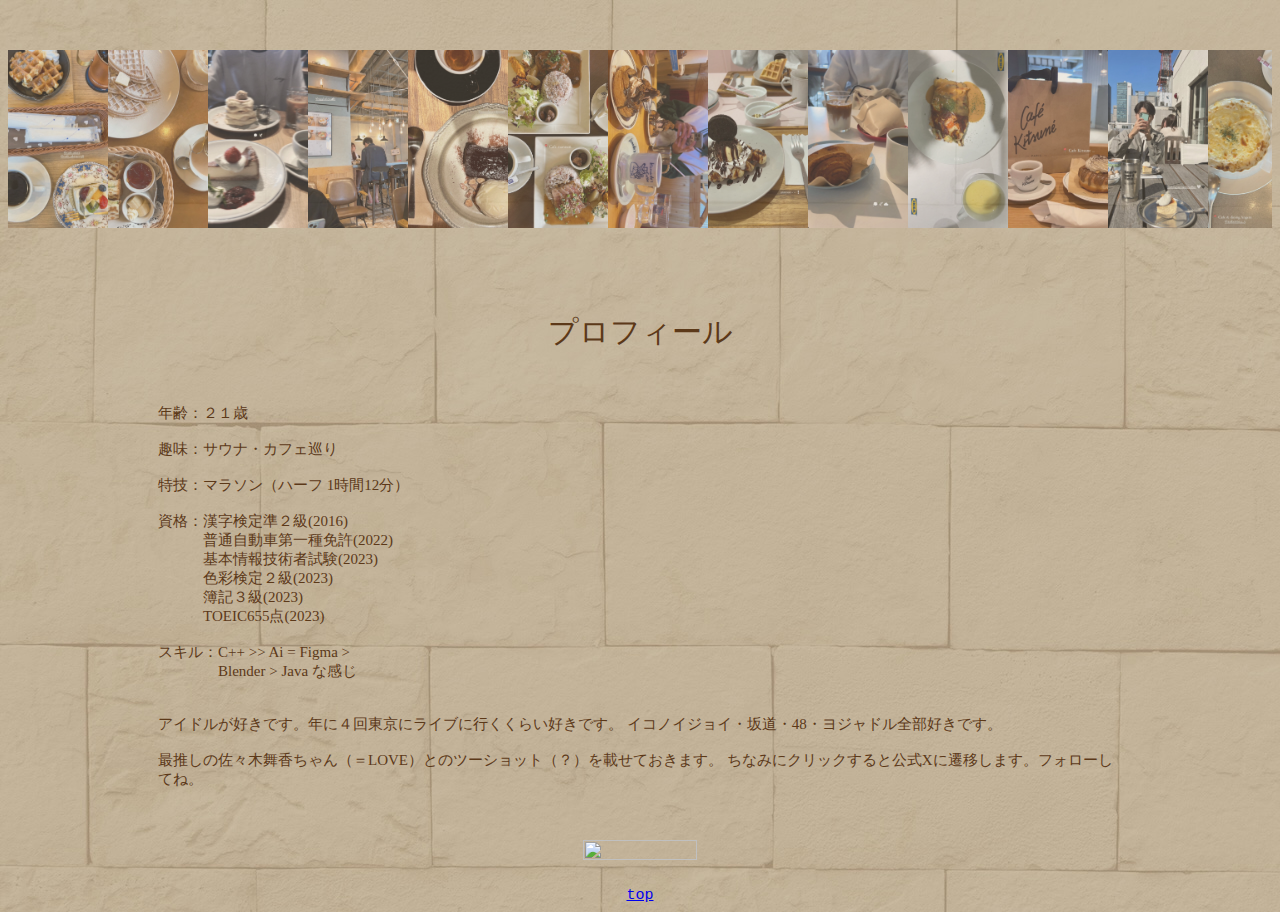
==== aboutme.html @ 4d675324 "Add files via upload" ====
<!DOCTYPE html>
<html lang="ja">

<head>
    <meta charset="UTF-8">
    <meta http-equiv="X-UA-Compatible" content="IE=edge">
    <meta name="viewport" content="width=device-width, initial-scale=1.0">
    <title>Document</title>
    <link rel="stylesheet" href="css/style.css">
</head>

<body>
    <div class="slide-container">
        <div class="slide-wrapper">
            <img class="slide" src="image/cafe/cafe01.jpg">
            <img class="slide" src="image/cafe/cafe02.jpg">
            <img class="slide" src="image/cafe/cafe03.jpg">
            <img class="slide" src="image/cafe/cafe04.jpg">
            <img class="slide" src="image/cafe/cafe05.jpg">
            <img class="slide" src="image/cafe/cafe06.jpg">
            <img class="slide" src="image/cafe/cafe07.jpg">
            <img class="slide" src="image/cafe/cafe08.jpg">
            <img class="slide" src="image/cafe/cafe09.jpg">
            <img class="slide" src="image/cafe/cafe10.jpg">
            <img class="slide" src="image/cafe/cafe11.jpg">
            <img class="slide" src="image/cafe/cafe12.jpg">
            <img class="slide" src="image/cafe/cafe13.jpg">
            <img class="slide" src="image/cafe/cafe14.jpg">
            <img class="slide" src="image/cafe/cafe15.jpg">
            <img class="slide" src="image/cafe/cafe17.jpg">
        </div>
    </div>
    <div class="hiragino">
        <div class="size_text"><br>プロフィール</div>
        <br><br><br>
        <div class="size_text3">
            年齢：２１歳<br><br>
            趣味：サウナ・カフェ巡り<br><br>
            特技：マラソン（ハーフ 1時間12分）<br><br>
            資格：漢字検定準２級(2016)<br>
            　　　普通自動車第一種免許(2022)<br>
            　　　基本情報技術者試験(2023)<br>
            　　　色彩検定２級(2023)<br>
            　　　簿記３級(2023)<br>
            　　　TOEIC655点(2023)<br><br>
            スキル：C++ >> Ai = Figma ><br>
            　　　　Blender > Java な感じ<br><br><br>
            アイドルが好きです。年に４回東京にライブに行くくらい好きです。
            イコノイジョイ・坂道・48・ヨジャドル全部好きです。<br><br>
            最推しの佐々木舞香ちゃん（＝LOVE）とのツーショット（？）を載せておきます。
            ちなみにクリックすると公式Xに遷移します。フォローしてね。
            <br><br><br>
        </div>

        <div>
            <a href="https://twitter.com/sasaki_maika">
                <img src="舞香ち.jpg" width="30%" height="30%">
            </a>
            <div class="aboutme">
                <a href="index.html"><br>top</a>
            </div>
        </div>
    </div>
</body>

</html>
---- css/style.css ----
@charset "utf-8";

img {
    opacity: 1.0;
}

body {
    background: url("shiro.jpeg");
}

.textArea {
    overflow: hidden;
    font-family: "Courier New";
    font-size: 30px;
    letter-spacing: 2px;
    padding: 180px;
}

.textArea video {
    display: inline-block;
    width: 100%;
    position: absolute;
    left: 0;
    top: -50%;
    pointer-events: none;
    background-color: white;
    transform: scale(-1, -1);
    mix-blend-mode: screen;
    animation: opacity 0.2s both;
    animation-delay: 5s;
}

.textArea .text {
    filter: blur(10px);
    opacity: 0;
    animation: blur 5s both;
}

.is-act .text {
    animation: blur 5s both;
}

.is-act .textArea video {
    mix-blend-mode: screen;
    animation: opacity 0.2s both;
    animation-delay: 5s;
}

@keyframes blur {
    0% {
        opacity: 0;
        filter: blur(10px);
    }

    100% {
        opacity: 1;
        filter: blur(0);
    }
}

@keyframes opacity {
    100% {
        opacity: 0;
    }
}

div {
    color: #5c3919;
    text-align: center;
    font-size: 40px;
}

.font-main {
    padding: 2px;
}

#btn1 {
    margin-bottom: 4px;
}

.title {
    font-family: "Courier New";
    font-size: 30px;
    height: 0px;
    line-height: 700px;
    letter-spacing: 2px;
}


.shadow_test {
    filter: drop-shadow(2px 2px 2px rgba(50, 50, 50, 0.8));
}

.portfolio {
    text-align: left;
    position: fixed;
    padding: 0px 0;
}

.atcoder {
    text-align: left;
    position: fixed;
    padding: 0px 0;
}

.instagram {
    text-align: left;
    position: fixed;
    padding: 0px 0;
}

.twitter {
    text-align: left;
    position: fixed;
    padding: 0px 3px;
}

.aboutme {
    font-family: "Courier New";
    font-size: 15px;
    padding: 0px;
}

.hiyoko {
    position: absolute;
    top: 100px;
    left: 80%;
}

.profile01 {
    font-family: "ヒラギノ角ゴ ProN W6";
    font-size: 15px;
    text-align: center;
    padding: 300px 0;
}

.size_text {
    font-size: 30px;
}

.size_text3 {
    text-align: left;
    font-size: 15px;
    padding: 0 150px;
}

.size_text2 {
    text-align: left;
    font-size: 12px;
    font-family: "ヒラギノ角ゴ ProN W6";
}

.hiragino {
    font-size: 15px;
    font-family: "ヒラギノ角ゴ ProN W6";
}

ul {
    list-style-type: none;
}

ol {
    list-style-type: none;
}

.slide-container {
    opacity: 0.7;
    width: 100%;
    margin: 50px auto;
    display: flex;
    align-items: center;
    overflow: hidden;
}

.slide-wrapper {
    display: flex;
    animation: slide-flow 40s infinite linear 1s both;
}

.slide {
    width: 100px;
    object-fit: cover;
    border: 1px;
}

@keyframes slide-flow {
    0% {
        transform: translateX(0);
    }

    100% {
        transform: translateX(-100%);
    }
}
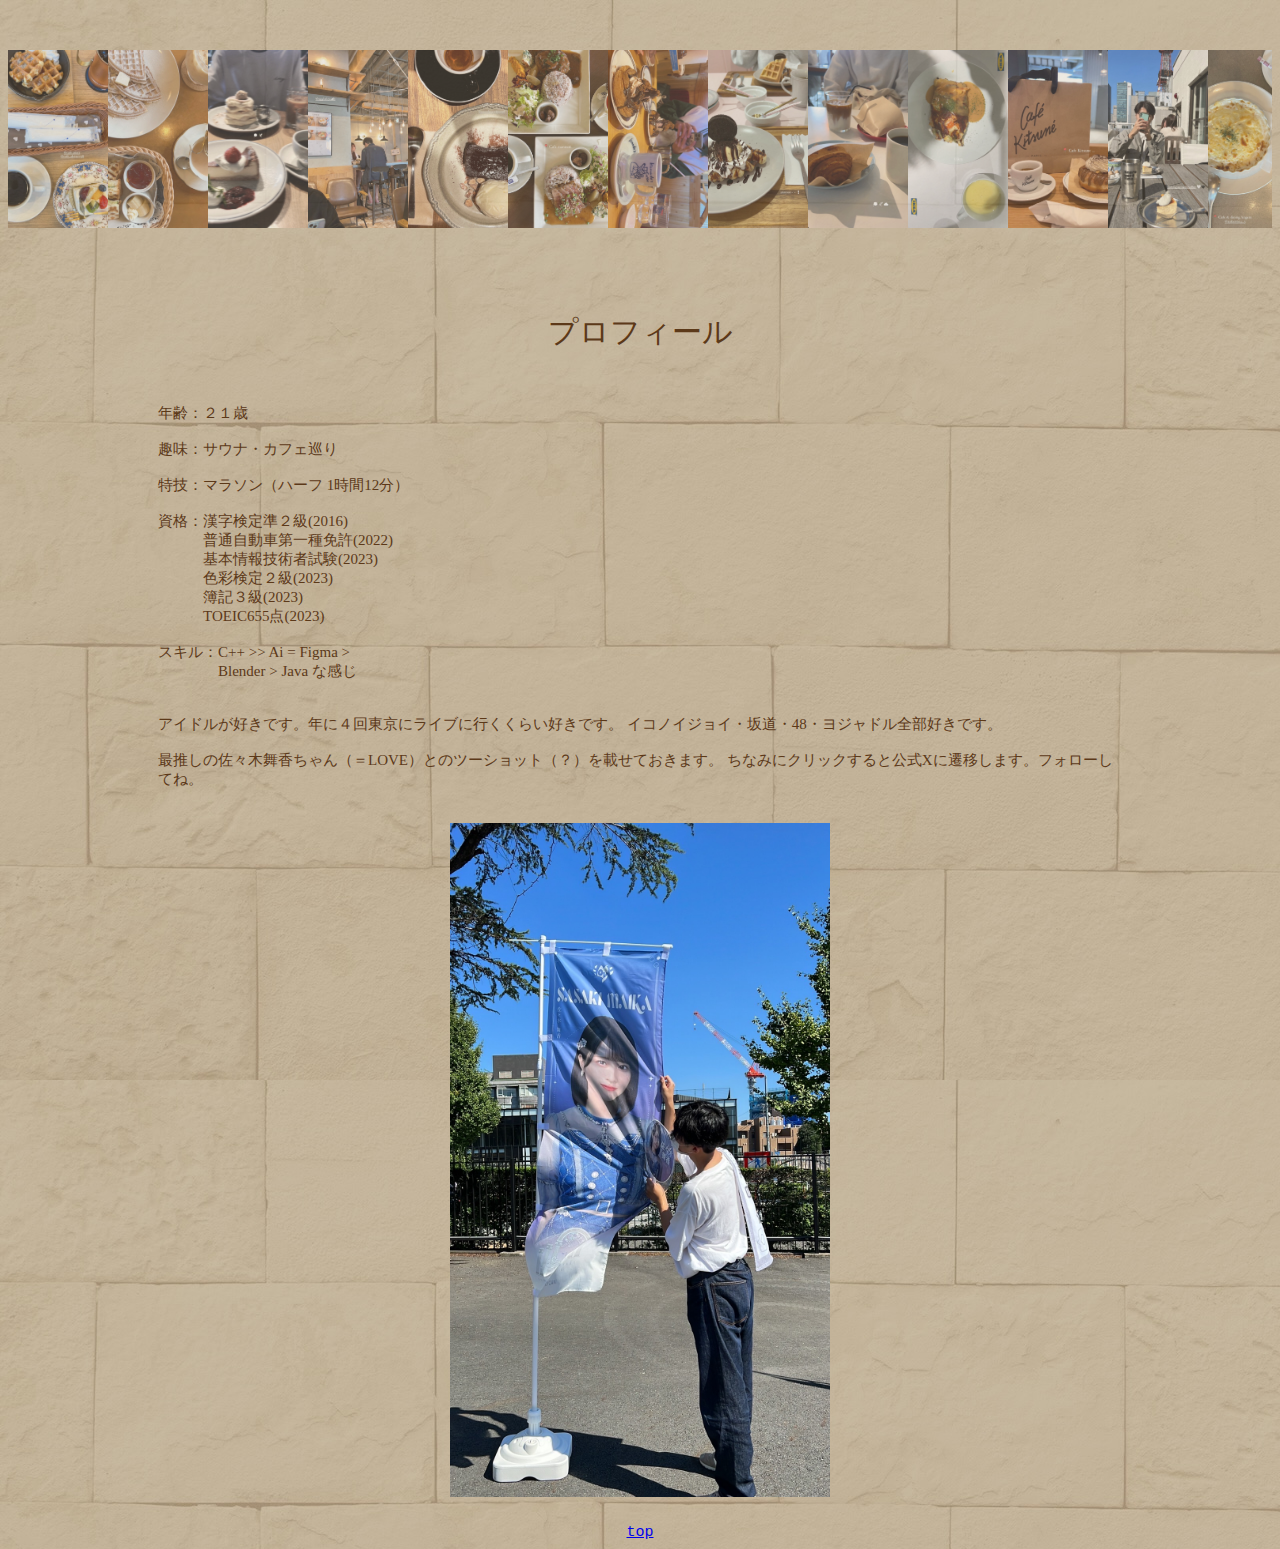
==== commit 0a4cb8de: "Update aboutme.html" ====
--- a/aboutme.html
+++ b/aboutme.html
@@ -54,7 +54,7 @@
 
         <div>
             <a href="https://twitter.com/sasaki_maika">
-                <img src="舞香ち.jpg" width="30%" height="30%">
+                <img src="image/maika.jpg" width="30%" height="30%">
             </a>
             <div class="aboutme">
                 <a href="index.html"><br>top</a>
@@ -63,4 +63,4 @@
     </div>
 </body>
 
-</html>+</html>
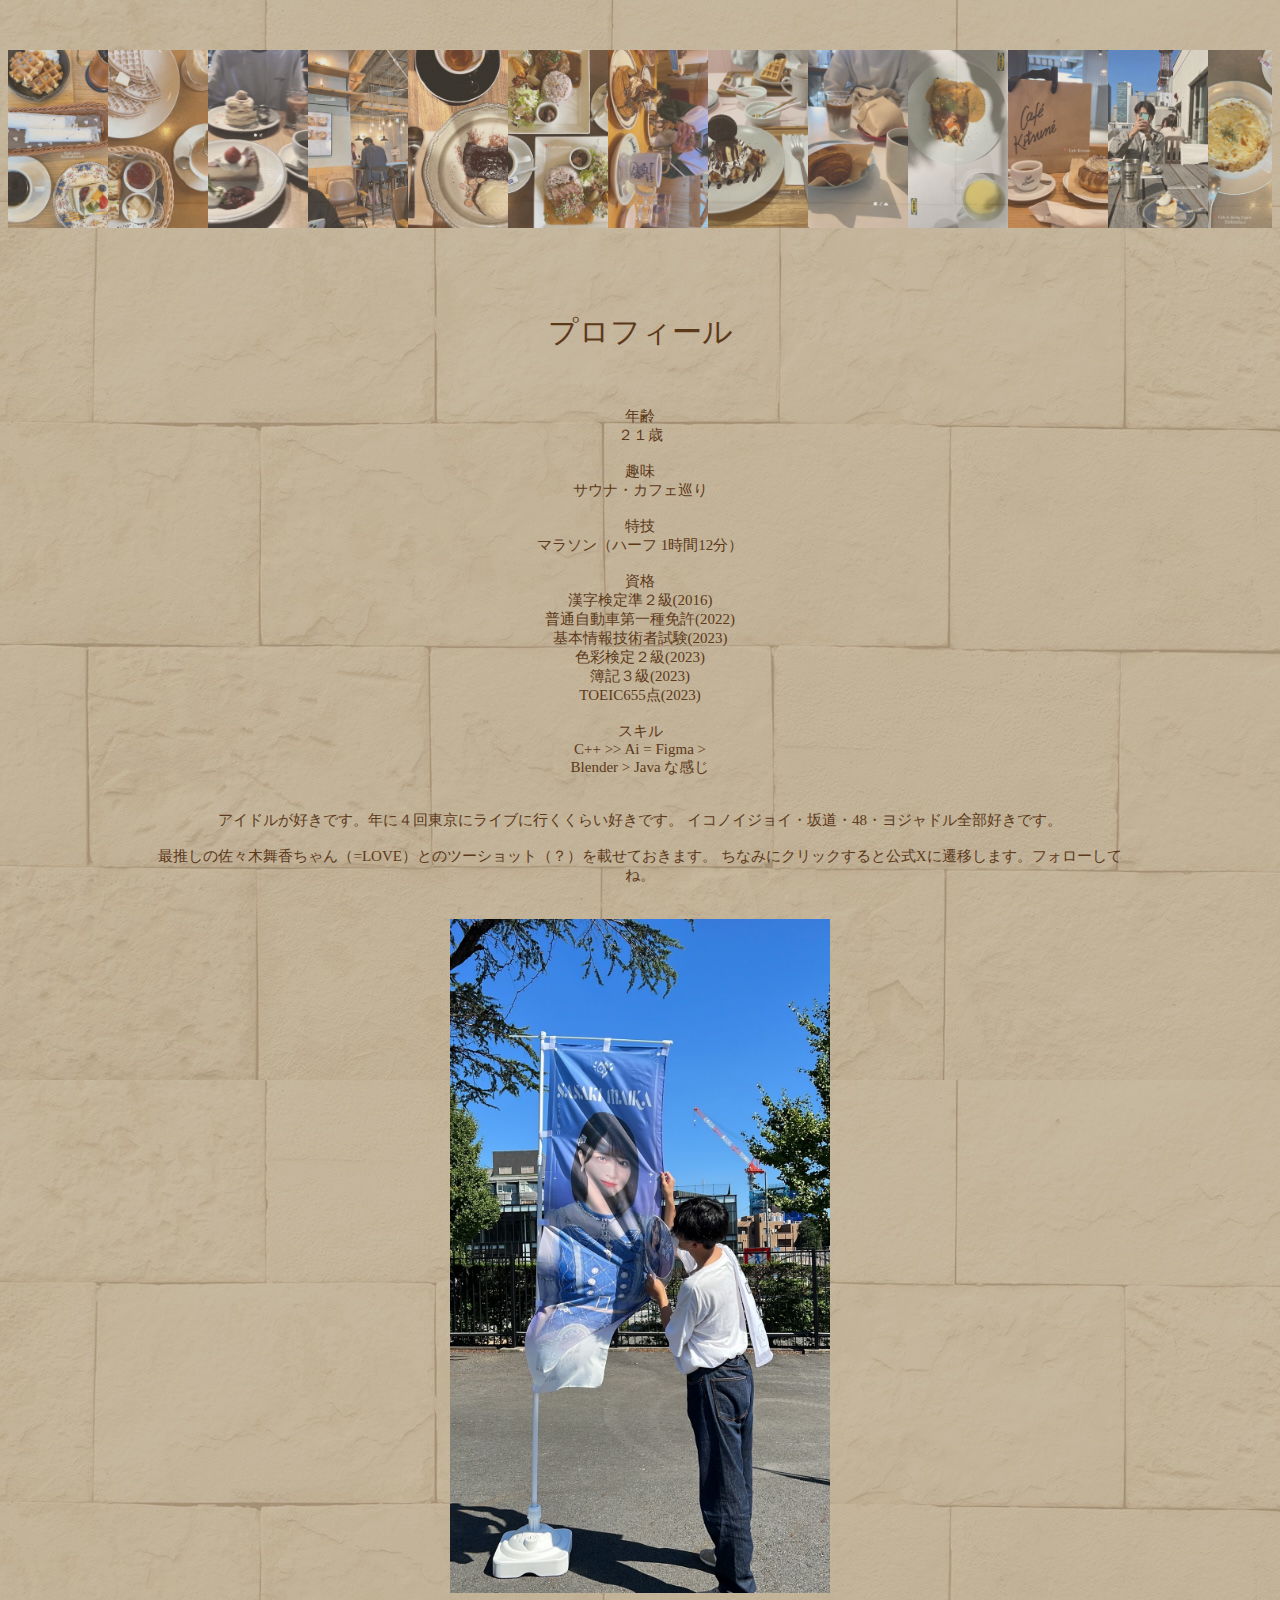
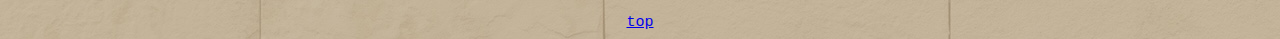
==== commit db1feb6f: "Update aboutme.html" ====
--- a/aboutme.html
+++ b/aboutme.html
@@ -5,7 +5,7 @@
     <meta charset="UTF-8">
     <meta http-equiv="X-UA-Compatible" content="IE=edge">
     <meta name="viewport" content="width=device-width, initial-scale=1.0">
-    <title>Document</title>
+    <title>lud7n.com</title>
     <link rel="stylesheet" href="css/style.css">
 </head>
 
@@ -30,35 +30,34 @@
             <img class="slide" src="image/cafe/cafe17.jpg">
         </div>
     </div>
-    <div class="hiragino">
-        <div class="size_text"><br>プロフィール</div>
+    <div class="size_text"><br>プロフィール</div>
+    <br><br><br>
+    <div class="size_text3">
+        年齢<br>２１歳<br><br>
+        趣味<br>サウナ・カフェ巡り<br><br>
+        特技<br>マラソン（ハーフ 1時間12分）<br><br>
+        資格<br>
+        漢字検定準２級(2016)<br>
+        普通自動車第一種免許(2022)<br>
+        基本情報技術者試験(2023)<br>
+        色彩検定２級(2023)<br>
+        簿記３級(2023)<br>
+        TOEIC655点(2023)<br><br>
+        スキル<br>C++ >> Ai = Figma ><br>
+        Blender > Java な感じ<br><br><br>
+        アイドルが好きです。年に４回東京にライブに行くくらい好きです。
+        イコノイジョイ・坂道・48・ヨジャドル全部好きです。<br><br>
+        最推しの佐々木舞香ちゃん（=LOVE）とのツーショット（？）を載せておきます。
+        ちなみにクリックすると公式Xに遷移します。フォローしてね。
         <br><br><br>
-        <div class="size_text3">
-            年齢：２１歳<br><br>
-            趣味：サウナ・カフェ巡り<br><br>
-            特技：マラソン（ハーフ 1時間12分）<br><br>
-            資格：漢字検定準２級(2016)<br>
-            　　　普通自動車第一種免許(2022)<br>
-            　　　基本情報技術者試験(2023)<br>
-            　　　色彩検定２級(2023)<br>
-            　　　簿記３級(2023)<br>
-            　　　TOEIC655点(2023)<br><br>
-            スキル：C++ >> Ai = Figma ><br>
-            　　　　Blender > Java な感じ<br><br><br>
-            アイドルが好きです。年に４回東京にライブに行くくらい好きです。
-            イコノイジョイ・坂道・48・ヨジャドル全部好きです。<br><br>
-            最推しの佐々木舞香ちゃん（＝LOVE）とのツーショット（？）を載せておきます。
-            ちなみにクリックすると公式Xに遷移します。フォローしてね。
-            <br><br><br>
-        </div>
+    </div>
 
-        <div>
-            <a href="https://twitter.com/sasaki_maika">
-                <img src="image/maika.jpg" width="30%" height="30%">
-            </a>
-            <div class="aboutme">
-                <a href="index.html"><br>top</a>
-            </div>
+    <div>
+        <a href="https://twitter.com/sasaki_maika">
+            <img src="image/maika.jpg" width="30%" height="30%">
+        </a>
+        <div class="aboutme">
+            <a href="index.html"><br>top</a>
         </div>
     </div>
 </body>
--- a/css/style.css
+++ b/css/style.css
@@ -4,10 +4,151 @@
     opacity: 1.0;
 }
 
+
+div {
+    color: #5c3919;
+    text-align: center;
+}
+
 body {
     background: url("shiro.jpeg");
 }
 
+
+.font-main {
+    padding: 2px;
+}
+
+#btn1 {
+    margin-bottom: 4px;
+}
+
+.title {
+    font-family: "Courier New";
+    font-size: 30px;
+    line-height: 700px;
+    letter-spacing: 2px;
+}
+
+
+.shadow_test {
+    filter: drop-shadow(2px 2px 2px rgba(50, 50, 50, 0.8));
+}
+
+.portfolio {
+    text-align: left;
+    position: fixed;
+    padding: 0px 0;
+}
+
+.atcoder {
+    text-align: left;
+    position: fixed;
+    padding: 0px 0;
+}
+
+.instagram {
+    text-align: left;
+    position: fixed;
+    padding: 0px 0;
+}
+
+.twitter {
+    text-align: left;
+    position: fixed;
+    padding: 0px 3px;
+}
+
+.aboutme {
+    font-family: "Courier New";
+    font-size: 15px;
+}
+
+.profile01 {
+    font-family: "ヒラギノ角ゴ ProN W6";
+    font-size: 15px;
+    text-align: center;
+    padding-top: 300px;
+    line-height: 2;
+}
+
+.h1 {
+    font-family: "ヒラギノ角ゴ ProN W6";
+    font-size: 20px;
+    text-align: center;
+    padding: 20px;
+}
+
+.size_text {
+    font-size: 30px;
+    font-family: "ヒラギノ角ゴ ProN W6";
+}
+
+.size_text3 {
+    text-align: center;
+    font-size: 15px;
+    padding: 0 150px;
+    font-family: "ヒラギノ角ゴ ProN W6";
+}
+
+.size_text2 {
+    text-align: left;
+    font-size: 12px;
+    font-family: "ヒラギノ角ゴ ProN W6";
+}
+
+
+ul {
+    list-style-type: none;
+}
+
+ol {
+    list-style-type: none;
+}
+
+.slide-container {
+    opacity: 0.7;
+    width: 100%;
+    margin: 50px auto;
+    display: flex;
+    align-items: center;
+    overflow: hidden;
+}
+
+.slide-wrapper {
+    display: flex;
+    animation: slide-flow 40s infinite linear 1s both;
+}
+
+.slide {
+    width: 100px;
+    object-fit: cover;
+    border: 1px;
+}
+
+@keyframes slide-flow {
+    0% {
+        transform: translateX(0);
+    }
+
+    100% {
+        transform: translateX(-100%);
+    }
+}
+
+.blog {
+    text-align: center;
+    font-size: 30px;
+    font-family: "ヒラギノ角ゴ ProN W6";
+}
+
+.blog_body {
+    text-align: center;
+    font-size: 15px;
+    font-family: "ヒラギノ角ゴ ProN W6";
+}
+
+/*タイトルの浮上アニメーション*/
 .textArea {
     overflow: hidden;
     font-family: "Courier New";
@@ -64,131 +205,140 @@
     }
 }
 
-div {
-    color: #5c3919;
-    text-align: center;
-    font-size: 40px;
-}
-
-.font-main {
-    padding: 2px;
-}
-
-#btn1 {
-    margin-bottom: 4px;
-}
-
-.title {
-    font-family: "Courier New";
-    font-size: 30px;
-    height: 0px;
-    line-height: 700px;
-    letter-spacing: 2px;
-}
-
-
-.shadow_test {
-    filter: drop-shadow(2px 2px 2px rgba(50, 50, 50, 0.8));
-}
-
-.portfolio {
-    text-align: left;
-    position: fixed;
-    padding: 0px 0;
-}
-
-.atcoder {
-    text-align: left;
-    position: fixed;
-    padding: 0px 0;
-}
-
-.instagram {
-    text-align: left;
-    position: fixed;
-    padding: 0px 0;
-}
-
-.twitter {
-    text-align: left;
-    position: fixed;
-    padding: 0px 3px;
-}
-
-.aboutme {
-    font-family: "Courier New";
-    font-size: 15px;
-    padding: 0px;
-}
-
-.hiyoko {
+/*記事の遷移アニメーション*/
+
+.ly_section {
+    padding: 100px 0;
+    font-size: 15px;
+    font-family: "ヒラギノ角ゴ ProN W6";
+}
+
+.ly_section_inner {
+    max-width: 1030px;
+    padding: 0 15px;
+    margin: 0 auto;
+}
+
+.el_lv2Heading {
+    font-size: 15px;
+    font-family: "ヒラギノ角ゴ ProN W6";
+    font-size: 3rem;
+    text-align: center;
+    margin-bottom: 70px;
+}
+
+/*ここから3カラム記事エリアのスタイリング*/
+.card_items {
+    font-size: 15px;
+    font-family: "ヒラギノ角ゴ ProN W6";
+    display: -webkit-box;
+    display: -ms-flexbox;
+    display: flex;
+    -ms-flex-wrap: wrap;
+    flex-wrap: wrap;
+}
+
+.card_items>li {
+    width: 31%;
+    margin-right: 3.5%;
+    margin-bottom: 35px;
+}
+
+.card_items>li:nth-of-type(3n) {
+    margin-right: 0;
+}
+
+.card_item {
+    position: relative;
+    display: block;
+    -webkit-box-shadow: 0 3px 6px rgba(0, 0, 0, 0.16);
+    box-shadow: 0 3px 6px rgba(0, 0, 0, 0.16);
+}
+
+/*画像エリアのスタイリング*/
+.card_item:hover .card_item_imgWrapper::before {
+    opacity: 1;
+}
+
+.card_item:hover .card_item_imgWrapper::after {
+    content: "Read More";
+    display: -webkit-box;
+    display: -ms-flexbox;
+    display: flex;
+    -webkit-box-pack: center;
+    -ms-flex-pack: center;
+    justify-content: center;
+    -webkit-box-align: center;
+    -ms-flex-align: center;
+    align-items: center;
+    opacity: 1;
+}
+
+.card_item_imgWrapper {
+    position: relative;
+    padding-top: 50%;
+    overflow: hidden;
+}
+
+.card_item_imgWrapper::before,
+.card_item_imgWrapper::after {
+    content: "";
+    display: block;
     position: absolute;
-    top: 100px;
-    left: 80%;
-}
-
-.profile01 {
-    font-family: "ヒラギノ角ゴ ProN W6";
-    font-size: 15px;
-    text-align: center;
-    padding: 300px 0;
-}
-
-.size_text {
-    font-size: 30px;
-}
-
-.size_text3 {
-    text-align: left;
-    font-size: 15px;
-    padding: 0 150px;
-}
-
-.size_text2 {
-    text-align: left;
-    font-size: 12px;
-    font-family: "ヒラギノ角ゴ ProN W6";
-}
-
-.hiragino {
-    font-size: 15px;
-    font-family: "ヒラギノ角ゴ ProN W6";
-}
-
-ul {
-    list-style-type: none;
-}
-
-ol {
-    list-style-type: none;
-}
-
-.slide-container {
-    opacity: 0.7;
+    top: 0;
+    left: 0;
     width: 100%;
-    margin: 50px auto;
-    display: flex;
-    align-items: center;
-    overflow: hidden;
-}
-
-.slide-wrapper {
-    display: flex;
-    animation: slide-flow 40s infinite linear 1s both;
-}
-
-.slide {
-    width: 100px;
+    height: 100%;
+    color: #fafafa;
+    background-color: rgba(0, 0, 0, 0.4);
+    font-size: 15px;
+    font-family: "ヒラギノ角ゴ ProN W6";
+    -webkit-transition: opacity .5s;
+    transition: opacity .5s;
+    opacity: 0;
+}
+
+.card_item_imgWrapper>img {
+    position: absolute;
+    top: 50%;
+    left: 0%;
+    width: 100%;
+    height: 100%;
+    -webkit-transform: translateY(-50%);
+    transform: translateY(-50%);
+    -o-object-fit: cover;
     object-fit: cover;
-    border: 1px;
-}
-
-@keyframes slide-flow {
-    0% {
-        transform: translateX(0);
-    }
-
-    100% {
-        transform: translateX(-100%);
-    }
-}+}
+
+/*日時、タイトル、抜粋文テキスト部分のスタイリング*/
+.card_item_body {
+    height: 160px;
+    padding: 15px;
+}
+
+.card_item_body>.card_item_time {
+    font-size: 15px;
+    font-family: "ヒラギノ角ゴ ProN W6";
+    margin-bottom: 5px;
+    display: block;
+}
+
+.card_item_body>.card_item_ttl {
+    color: #333;
+    font-size: 15px;
+    font-family: "ヒラギノ角ゴ ProN W6";
+    font-weight: bold;
+    line-height: 1.5;
+    margin-bottom: 5px;
+    overflow-x: hidden;
+    white-space: nowrap;
+    text-overflow: ellipsis;
+}
+
+.card_item_body>.card_item_txt {
+    color: #777;
+    font-size: 15px;
+    font-family: "ヒラギノ角ゴ ProN W6";
+    line-height: 1.5;
+    margin-bottom: 10px;
+}
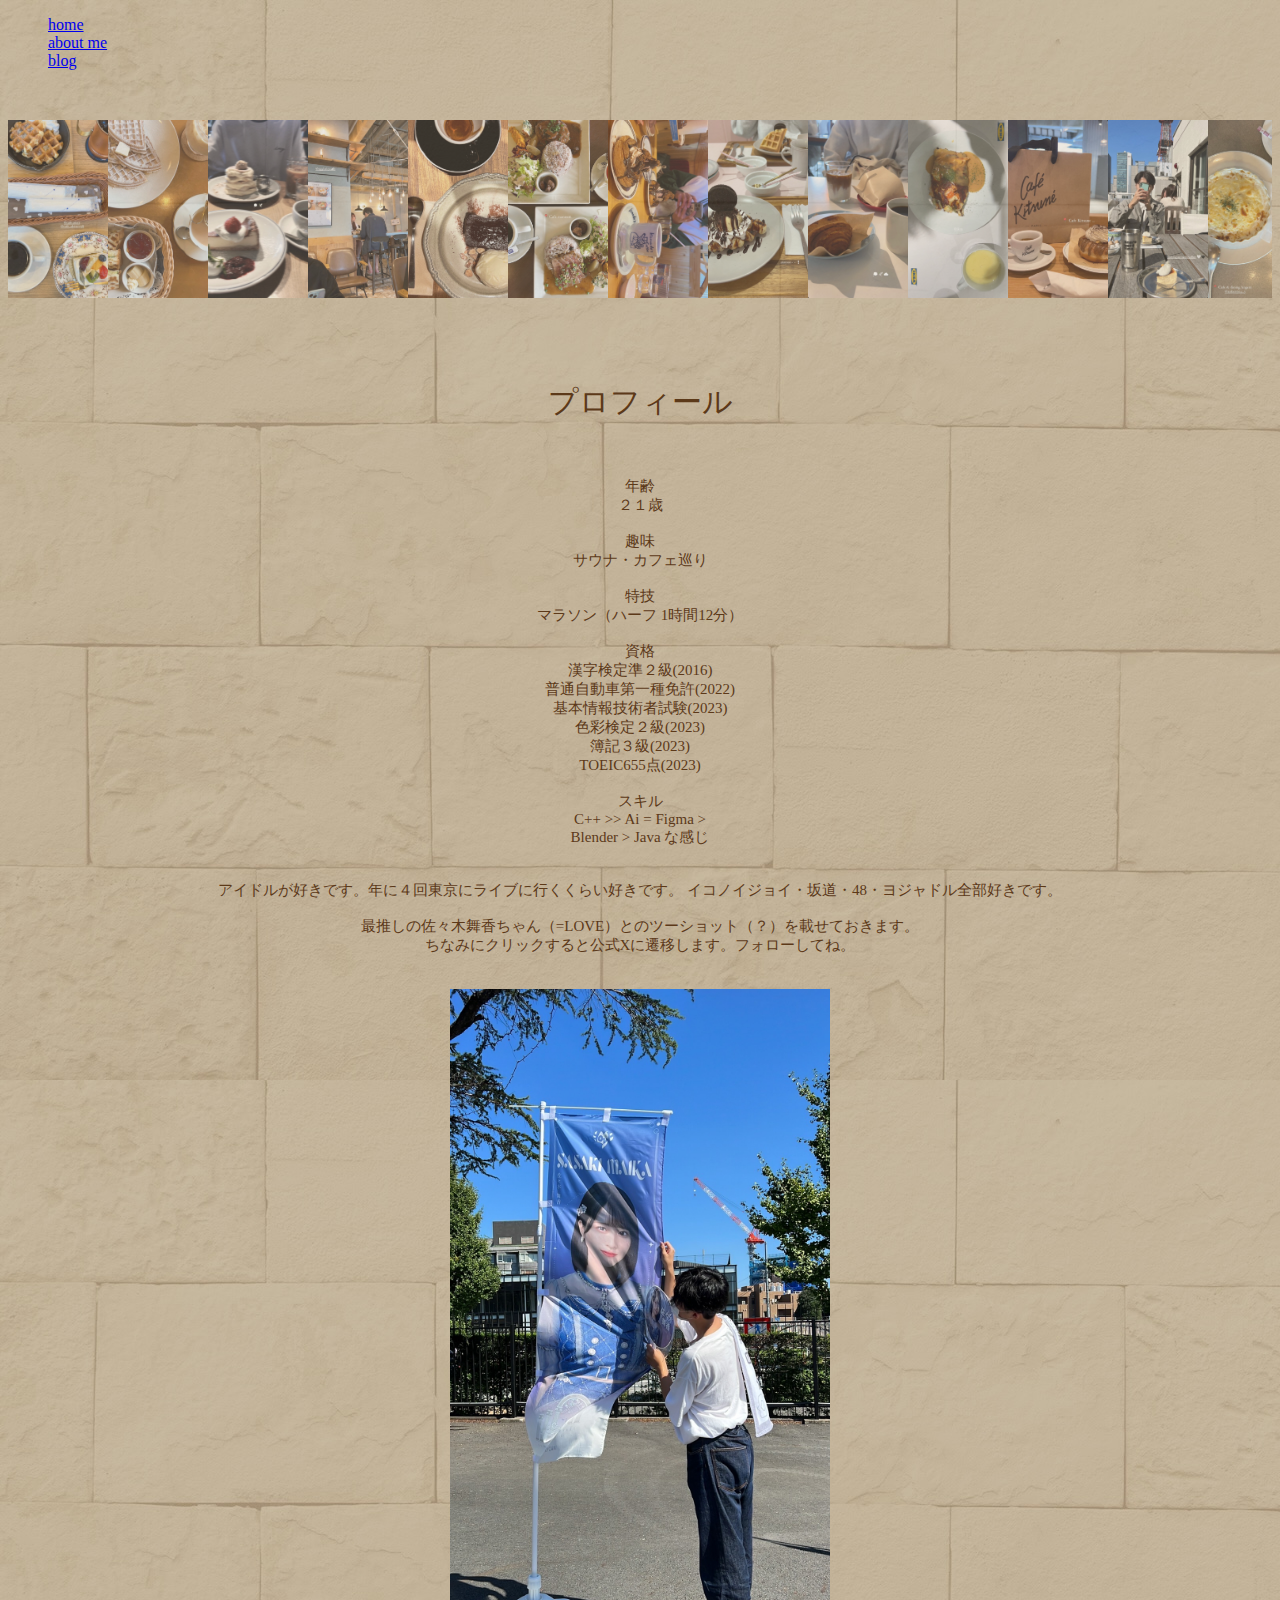
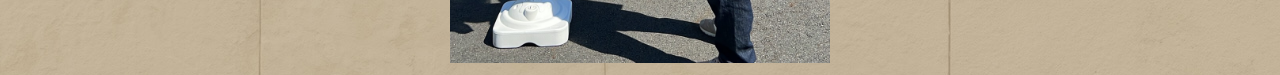
==== commit 08c0635c: "Update aboutme.html" ====
--- a/aboutme.html
+++ b/aboutme.html
@@ -10,6 +10,13 @@
 </head>
 
 <body>
+    <nav>
+        <ul>
+            <li><a href="index.html">home</a></li>
+            <li><a href="aboutme.html">about me</a></li>
+            <li><a href="blog.html">blog</a></li>
+        </ul>
+    </nav>
     <div class="slide-container">
         <div class="slide-wrapper">
             <img class="slide" src="image/cafe/cafe01.jpg">
@@ -30,6 +37,9 @@
             <img class="slide" src="image/cafe/cafe17.jpg">
         </div>
     </div>
+    <a class="pagetop" href="aboutme.html">
+        <div class="pagetop__arrow"></div>
+    </a>
     <div class="size_text"><br>プロフィール</div>
     <br><br><br>
     <div class="size_text3">
@@ -47,7 +57,7 @@
         Blender > Java な感じ<br><br><br>
         アイドルが好きです。年に４回東京にライブに行くくらい好きです。
         イコノイジョイ・坂道・48・ヨジャドル全部好きです。<br><br>
-        最推しの佐々木舞香ちゃん（=LOVE）とのツーショット（？）を載せておきます。
+        最推しの佐々木舞香ちゃん（=LOVE）とのツーショット（？）を載せておきます。<br>
         ちなみにクリックすると公式Xに遷移します。フォローしてね。
         <br><br><br>
     </div>
@@ -56,9 +66,6 @@
         <a href="https://twitter.com/sasaki_maika">
             <img src="image/maika.jpg" width="30%" height="30%">
         </a>
-        <div class="aboutme">
-            <a href="index.html"><br>top</a>
-        </div>
     </div>
 </body>
 
